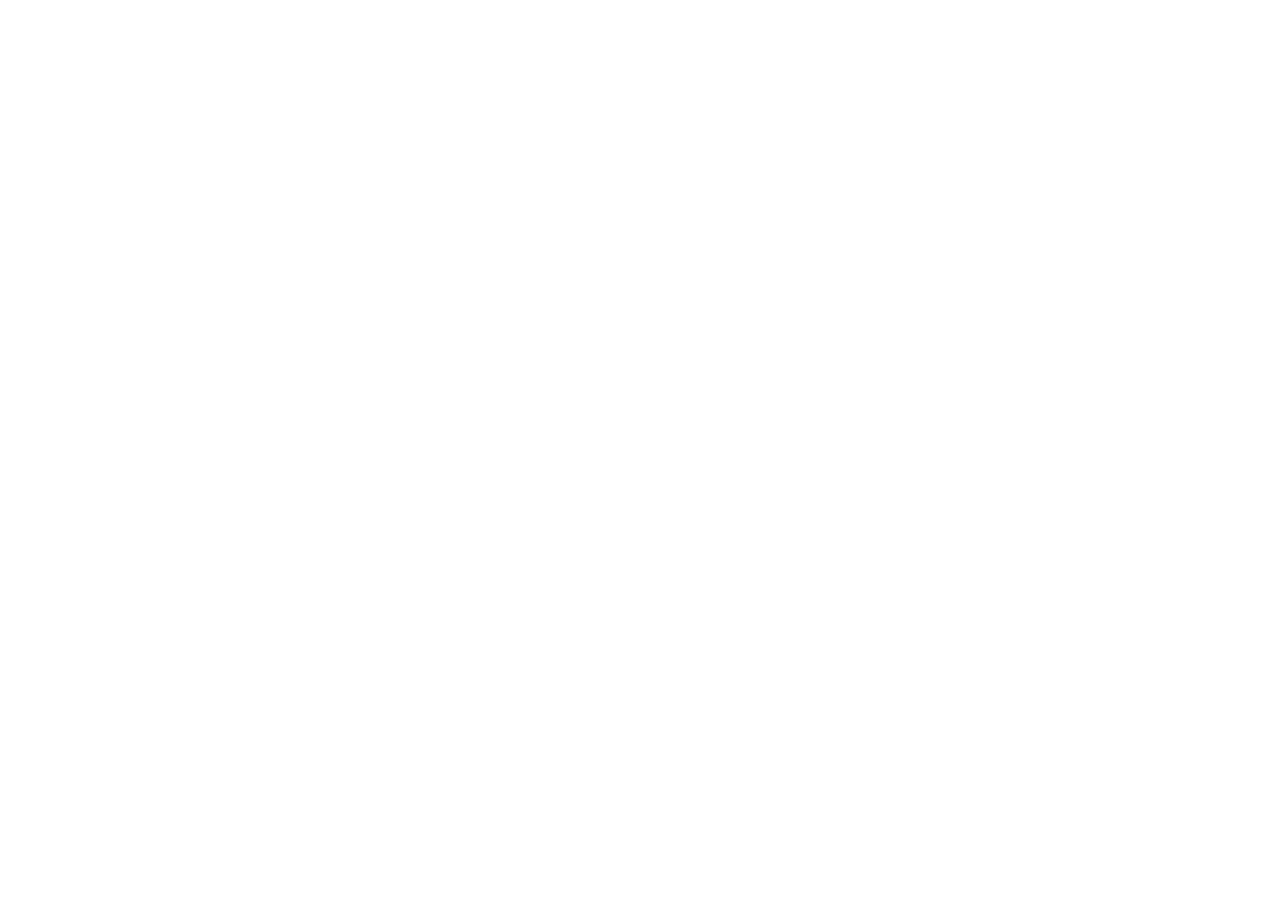
==== public/layout.html @ 885bec8b "first commit" ====
<!DOCTYPE html>
<html>
  <head>
    <title></title>
    <link rel="stylesheet" href="/stylesheets/style.css">
    <link rel="stylesheet" href="http://code.jquery.com/mobile/1.4.2/jquery.mobile-1.4.2.min.css">
  </head>
  <body>
    <script src="http://code.jquery.com/jquery-1.9.1.min.js"></script>
    <script src="http://code.jquery.com/mobile/1.4.2/jquery.mobile-1.4.2.min.js"></script>
    <script src="/javascripts/javascript.js"></script>
    <script src="/javascripts/blur.js"></script>
  </body>
</html>
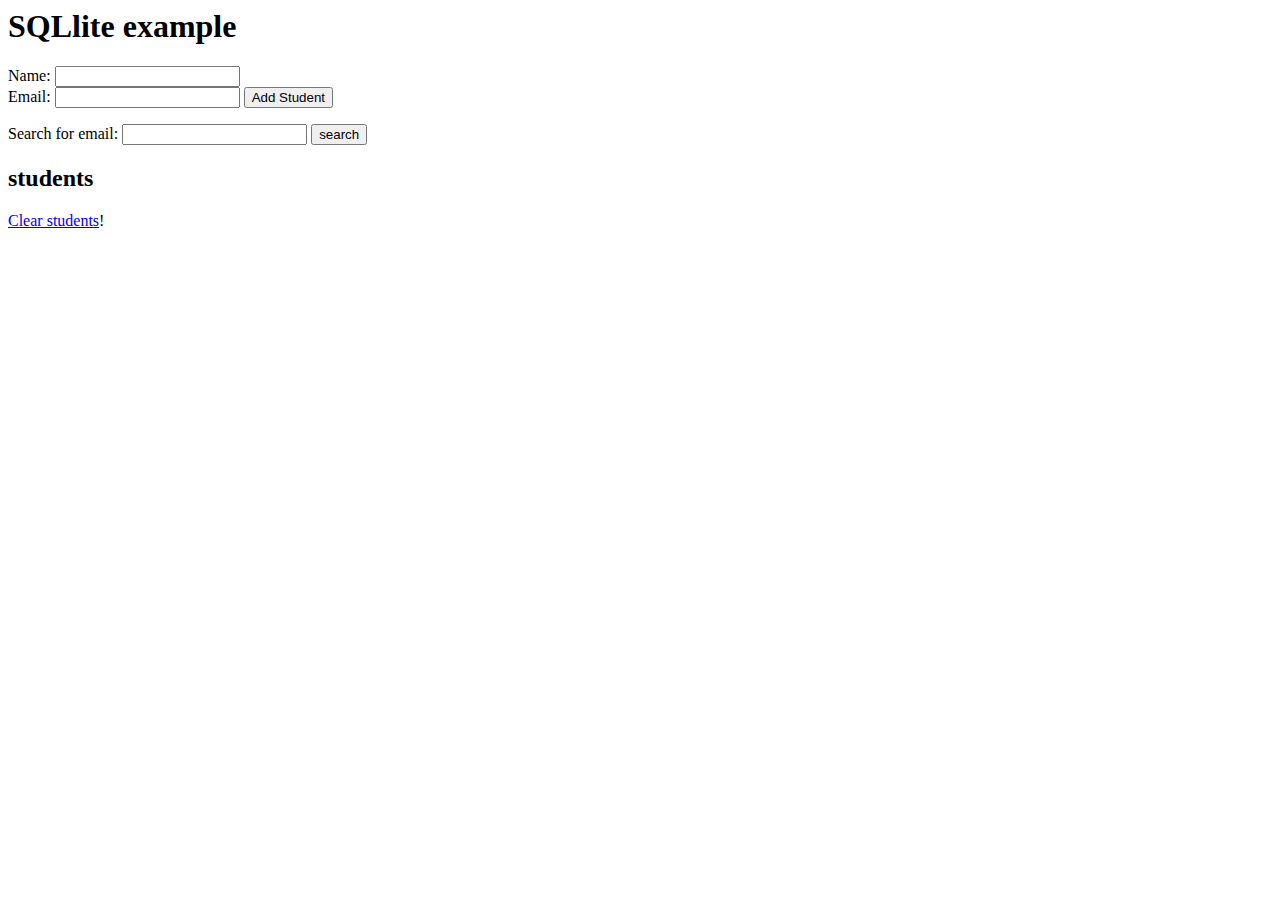
==== commit 853ee622: "sql lite" ====
--- a/public/layout.html
+++ b/public/layout.html
@@ -1,14 +1,302 @@
-<!DOCTYPE html>
 <html>
-  <head>
-    <title></title>
-    <link rel="stylesheet" href="/stylesheets/style.css">
-    <link rel="stylesheet" href="http://code.jquery.com/mobile/1.4.2/jquery.mobile-1.4.2.min.css">
-  </head>
-  <body>
-    <script src="http://code.jquery.com/jquery-1.9.1.min.js"></script>
-    <script src="http://code.jquery.com/mobile/1.4.2/jquery.mobile-1.4.2.min.js"></script>
-    <script src="/javascripts/javascript.js"></script>
-    <script src="/javascripts/blur.js"></script>
-  </body>
+    <head>
+        <title>Safari SQLite Hello World Example</title>
+        <script type="text/javascript" src="//ajax.googleapis.com/ajax/libs/jquery/1.8.0/jquery.min.js"></script>
+        <script type="text/javascript">
+
+
+$(document).ready(function() {
+    window.fbAsyncInit = function() {
+        FB.init({
+            appId: '434847823321597',
+            xfbml: true,
+            version: 'v2.0'
+        });
+    };
+    (function(d, s, id) {
+        var js, fjs = d.getElementsByTagName(s)[0];
+        if (d.getElementById(id)) {
+            return;
+        }
+        js = d.createElement(s);
+        js.id = id;
+        js.src = "//connect.facebook.net/en_US/sdk.js";
+        fjs.parentNode.insertBefore(js, fjs);
+    }(document, 'script', 'facebook-jssdk'));
+});
+
+            try {
+                if (!window.openDatabase) {
+                    alert('not supported');
+                }
+                else {
+                    // setting for our database
+                    var shortName = 'mydb';
+                    var version = '1.0';
+                    var displayName = 'simple db';
+                    var maxSize = 65536; // in bytes
+                    var database = openDatabase(shortName, version, displayName, maxSize);
+
+                    // You should have a database instance in db.
+                }
+            } catch (e) {
+                // Error handling code goes here.
+                if (e == 2) {
+                    // Version number mismatch.
+                    alert("Invalid database version.");
+                } else {
+                    alert("Unknown error " + e + ".");
+                }
+                return;
+            }
+
+
+            function showError(transaction, error)
+            {
+                console.log("error occured: this=" + this);//error.message+" error.code:"+error.code);
+                return true;
+            }
+
+            function nullDataHandler(transaction, results)
+            {
+                console.log("nullDataHandler=" + this);
+            }
+
+            // Create table
+            database.transaction(
+                    function(transaction) {
+                        // Create our students table if it doesn't exist. IF NOT EXISTS
+                        //transaction.executeSql("drop table students");
+                        transaction.executeSql("CREATE TABLE students (" +
+                                "id INTEGER NOT NULL PRIMARY KEY AUTOINCREMENT," +
+                                "name TEXT NOT NULL, email TEXT NOT NULL);");
+                        console.log("db created");
+
+                    }, nullDataHandler, showError);
+
+            //  save a student.
+            var saveStudent = function(name, email, callback) {
+                // Insert a new student.
+                database.transaction(
+                        function(transaction) {
+                            //transaction.executeSql('insert into students (name, email) VALUES ("Joe", "joe@com");', [], nullDataHandler, showError);
+                            // Insert a new student with the given values.
+                            transaction.executeSql(("INSERT INTO students (name,email) VALUES ( ?,?);"),
+                                    [name, email],
+                                    function(transaction, results) {
+                                        // Execute the success callback,
+                                        // passing back the newly created ID.
+                                        callback(results.insertId);
+                                    }
+                            );
+                            console.log("db insert success");
+
+                        }
+                , nullDataHandler, showError);
+            };
+
+
+            // I get all the students.
+            var getstudents = function(callback) {
+                // Get all the students.
+                database.transaction(
+                        function(transaction) {
+
+                            // Get all the students in the table.
+                            transaction.executeSql(
+                                    (
+                                            "SELECT " +
+                                            "* " +
+                                            "FROM " +
+                                            "students " +
+                                            "ORDER BY " +
+                                            "name ASC"
+                                            ),
+                                    [],
+                                    function(transaction, results) {
+                                        // Return the students results set.
+                                        callback(results);
+                                    }
+                            );
+                            console.log("db select");
+
+                        }
+                );
+            };
+
+
+            // I delete all the students.
+            var deletestudents = function(callback) {
+                // Get all the students.
+                database.transaction(
+                        function(transaction) {
+
+                            // Delete all the students.
+                            transaction.executeSql(
+                                    ("DELETE FROM students "),
+                                    [],
+                                    function() {
+                                        callback();
+                                    }
+                            );
+                            console.log("db delete list");
+                        }
+                );
+            };
+
+            var searchData = function(name, callback)
+            {
+                database.transaction(
+                        function(transaction) {
+                            transaction.executeSql("SELECT * from students where name=?;",
+                                    [name], function(transaction, results) {
+                                // Return the students results set.
+                                callback(results);
+                            }); // array of values for the ? placeholders
+                        }
+                );
+            }
+            // -------------------------------------------------- //
+            // -------------------------------------------------- //
+
+
+            // When the DOM is ready, init the scripts.
+            $(function() {
+                // Get the form.
+                var form = $("form#add");
+
+                // Get the student list.
+                var list = $("#students");
+
+                // Get the Clear students link.
+                var clearstudents = $("#clearstudents");
+
+
+                // I refresh the students list.
+                var refreshstudents = function(results) {
+                    // Clear out the list of students.
+                    list.empty();
+
+                    // Check to see if we have any results.
+                    if (!results) {
+                        return;
+                    }
+
+                    // Loop over the current list of students and add them
+                    // to the visual list.
+                    $.each(
+                            results.rows,
+                            function(rowIndex) {
+                                var row = results.rows.item(rowIndex);
+
+                                // Append the list item.
+                                list.append("<li>" + row.id + "," + row.name + "," + row.email + "</li>");
+                            }
+                    );
+                };
+
+
+
+                // Bind the form to save the student.
+                form.submit(
+                        function(event) {
+                            // Prevent the default submit.
+                            event.preventDefault();
+
+                            // Save the student.
+                            saveStudent(
+                                    form.find("input.name").val(), form.find("input.email").val(),
+                                    function() {
+                                        // Reset the form and focus the input.
+                                        form.find("input.name")
+                                                .val("")
+                                        form.find("input.email").val("")
+                                                .focus()
+                                                ;
+
+                                        // Refresh the student list.
+                                        getstudents(refreshstudents);
+                                    }
+                            );
+                        }
+                );
+
+
+                // Bind to the clear students link.
+                clearstudents.click(
+                        function(event) {
+                            // Prevent default click.
+                            event.preventDefault();
+
+                            // Clear the students
+                            deletestudents(refreshstudents);
+                        }
+                );
+
+
+                // Refresh the students list - this will pull the persisted
+                // student data out of the SQLite database and put it into
+                // the UL element.
+                getstudents(refreshstudents);
+
+                //---------------------
+                var formSearch = $("form#search");
+                var emailData = $('div#email');
+                var showEmail = function(results) {
+                    console.log("showEmail");
+                    $.each(
+                            results.rows,
+                            function(rowIndex) {
+                                var row = results.rows.item(rowIndex);
+
+                                // Append the list item.
+                                emailData.append("<p>" + row.id + "," + row.name + "," + row.email + "</p>");
+                            }
+                    );
+
+                };
+                formSearch.submit(
+                        function(event) {
+                            console.log("formSearc-submit");
+                            // Prevent the default submit.
+                            event.preventDefault();
+
+                            // update the email of a student.
+                            searchData(formSearch.find("input.search").val(), showEmail);
+                        });
+
+
+
+            });
+
+        </script>
+    </head>
+    <body>
+
+        <h1>
+            SQLlite example
+        </h1>
+
+        <form id="add">
+            Name:
+            <input type="text" name="name" class="name" /><br/>
+            Email:
+            <input type="email" name="email" class="email" />
+            <input type="submit" value="Add Student" />
+        </form>
+        <form id="search">
+            Search for email:
+            <input type="search" name="search" class="search"/>
+            <input type="submit"  value="search"/>
+        </form>
+        <div id='email'></div>
+        <h2>students</h2>
+
+        <ul id="students">	</ul>
+
+        <p>
+            <a id="clearstudents" href="#">Clear students</a>!
+        </p>
+
+    </body>
 </html>